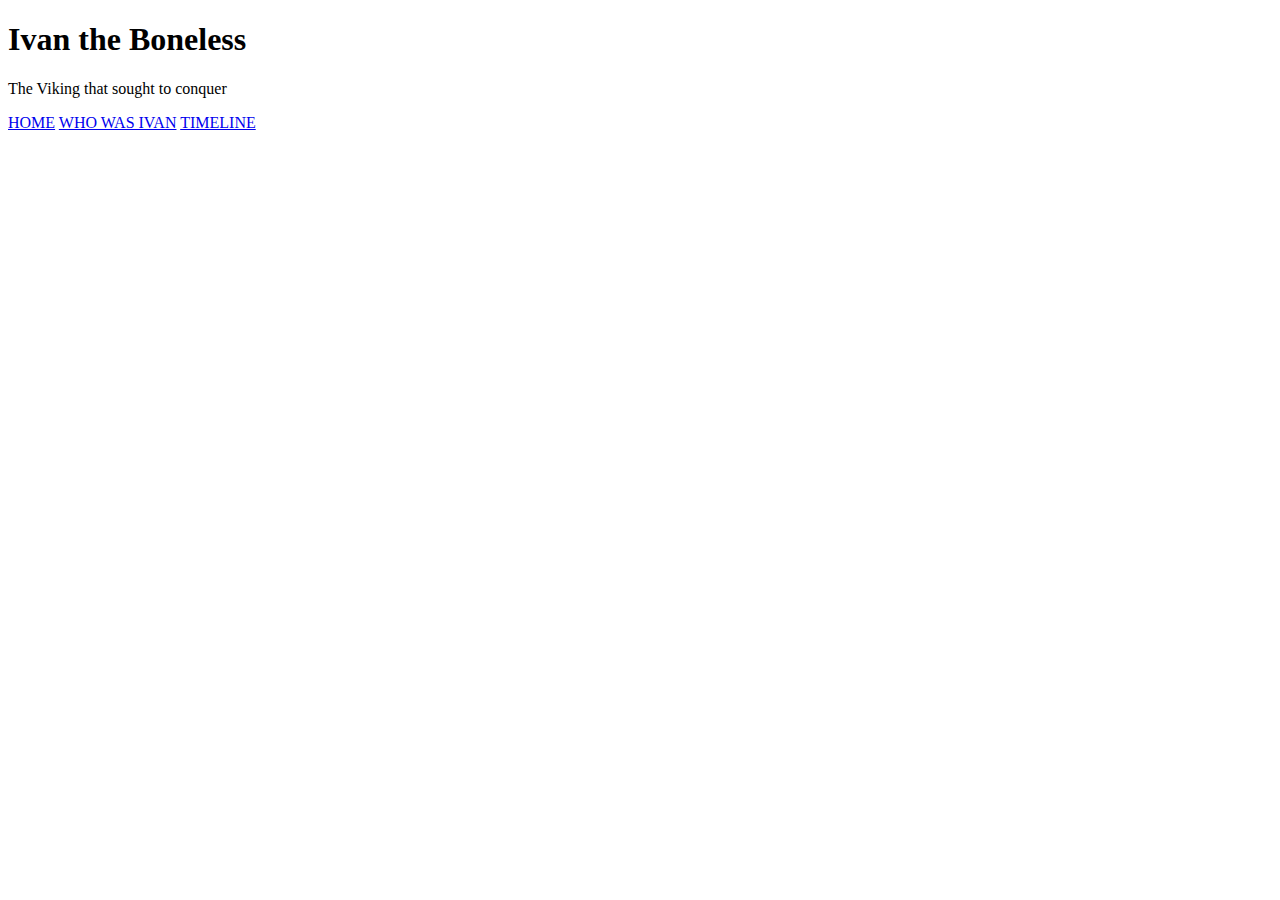
==== HTML/index.HTML @ d2133b31 "adding Header and nav elements" ====
<!DOCTYPE html>
<html lang="en">
<head>
    <meta charset="UTF-8">
    <meta http-equiv="X-UA-Compatible" content="IE=edge">
    <meta name="viewport" content="width=device-width, initial-scale=1.0">
    <title>Ivan the Boneless</title>
</head>
<body>
    <!--Heading and navigation bar-->
    <Header>
        <H1 class="page-header">Ivan the Boneless</H1>
        <p class="page-header">The Viking that sought to conquer</p>
    </Header>
    
    
    <nav class="nav">
    
        <a class=a-nav href="index.HTML" aria-label="Home">HOME</a>
        <a class=a-nav href="bio.HTML" aria-label="Who was Ivan the Boneless">WHO WAS IVAN</a>
        <a class=a-nav href="timeline.HTML" aria-label="Timeline of Ivan's life">TIMELINE</a>
    
    </nav>
</body>
</html>
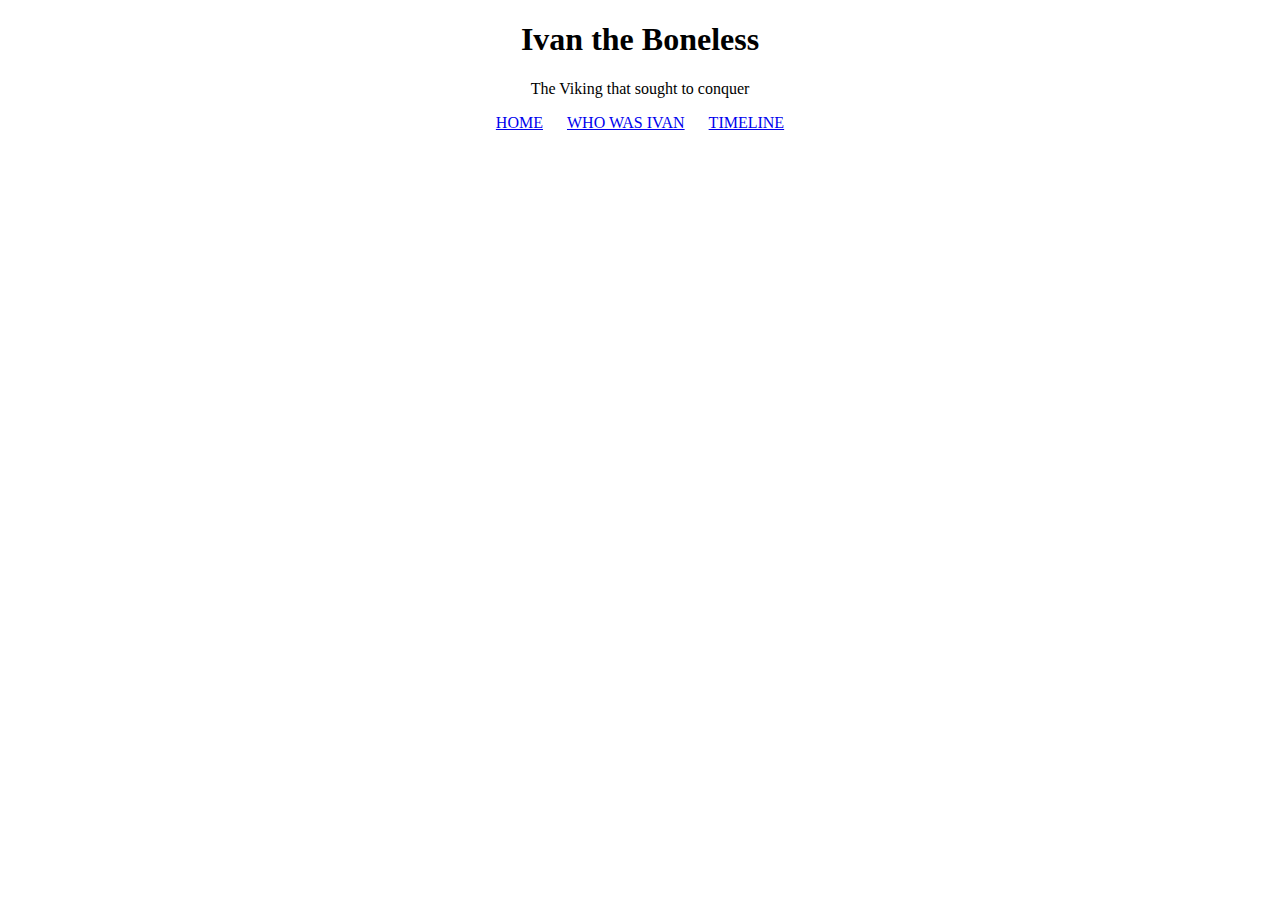
==== commit 7a9e0ede: "added link for css to index.HTML" ====
--- a/HTML/index.HTML
+++ b/HTML/index.HTML
@@ -4,6 +4,7 @@
     <meta charset="UTF-8">
     <meta http-equiv="X-UA-Compatible" content="IE=edge">
     <meta name="viewport" content="width=device-width, initial-scale=1.0">
+    <link rel="stylesheet" href="/assets/style.css">
     <title>Ivan the Boneless</title>
 </head>
 <body>
--- a/assets/style.css
+++ b/assets/style.css
@@ -0,0 +1,12 @@
+.page-header {
+    text-align: center;
+
+}
+
+.nav {
+    text-align: center;
+}
+
+.a-nav {
+    padding: 10px;
+}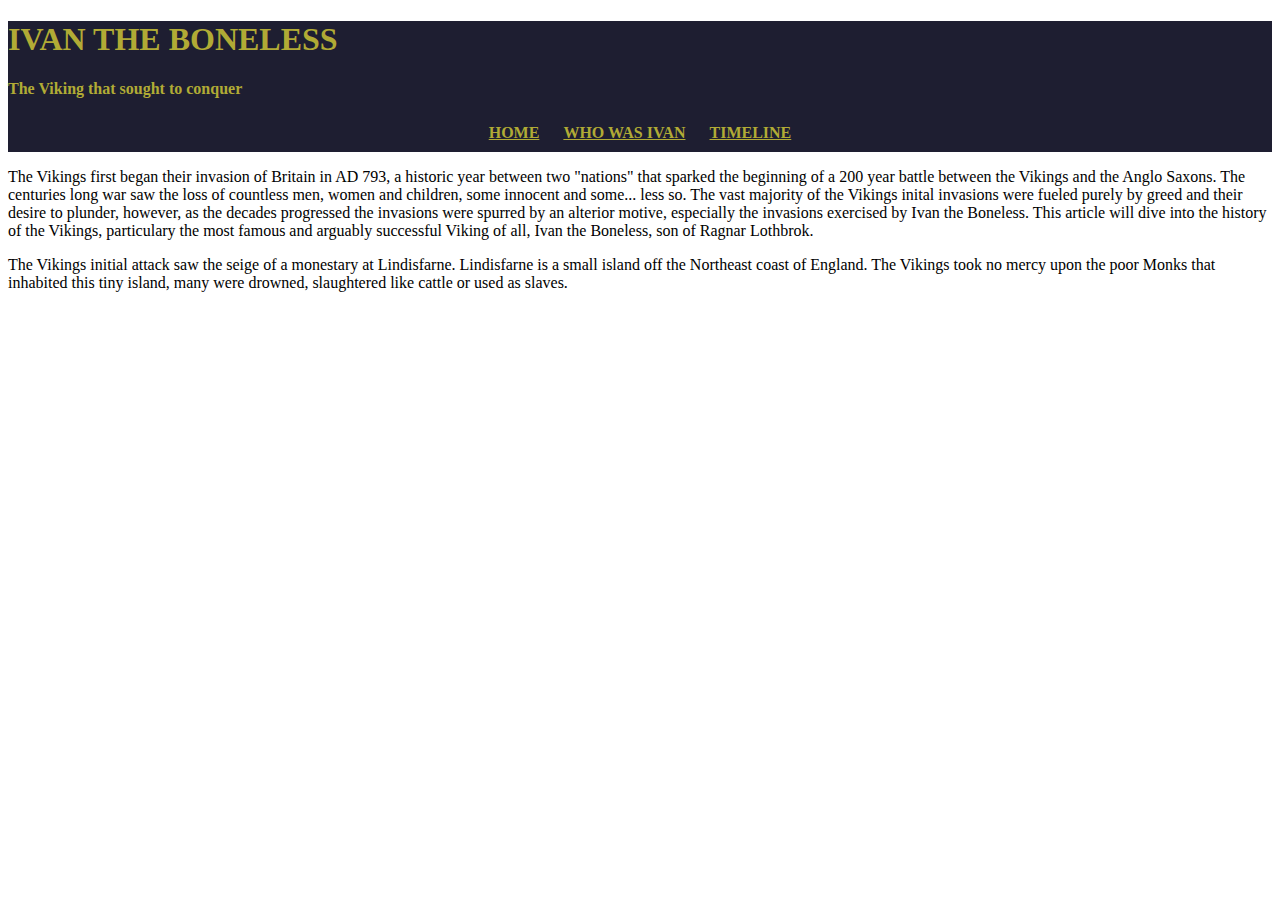
==== commit c1b3efb6: "adding content to homepage" ====
--- a/HTML/index.HTML
+++ b/HTML/index.HTML
@@ -1,26 +1,52 @@
 <!DOCTYPE html>
 <html lang="en">
-<head>
-    <meta charset="UTF-8">
-    <meta http-equiv="X-UA-Compatible" content="IE=edge">
-    <meta name="viewport" content="width=device-width, initial-scale=1.0">
-    <link rel="stylesheet" href="/assets/style.css">
+  <head>
+    <meta charset="UTF-8" />
+    <meta http-equiv="X-UA-Compatible" content="IE=edge" />
+    <meta name="viewport" content="width=device-width, initial-scale=1.0" />
+    <link rel="stylesheet" href="/assets/style.css" />
     <title>Ivan the Boneless</title>
-</head>
-<body>
+  </head>
+  <body>
     <!--Heading and navigation bar-->
-    <Header>
-        <H1 class="page-header">Ivan the Boneless</H1>
-        <p class="page-header">The Viking that sought to conquer</p>
-    </Header>
-    
-    
-    <nav class="nav">
-    
-        <a class=a-nav href="index.HTML" aria-label="Home">HOME</a>
-        <a class=a-nav href="bio.HTML" aria-label="Who was Ivan the Boneless">WHO WAS IVAN</a>
-        <a class=a-nav href="timeline.HTML" aria-label="Timeline of Ivan's life">TIMELINE</a>
-    
-    </nav>
-</body>
-</html>+    <header class="header">
+      <h1 class="header-H1">IVAN THE BONELESS</h1>
+      <p class="header-paragraph">The Viking that sought to conquer</p>
+
+      <nav class="nav">
+        <a class="nav" href="index.HTML" aria-label="Home">HOME</a>
+        <a class="nav" href="bio.HTML" aria-label="Who was Ivan the Boneless"
+          >WHO WAS IVAN</a
+        >
+        <a class="nav" href="timeline.HTML" aria-label="Timeline of Ivan's life"
+          >TIMELINE</a
+        >
+      </nav>
+    </header>
+
+    <section>
+      <p>
+        The Vikings first began their invasion of Britain in AD 793, a historic
+        year between two "nations" that sparked the beginning of a 200 year
+        battle between the Vikings and the Anglo Saxons. The centuries long war
+        saw the loss of countless men, women and children, some innocent and
+        some... less so. 
+        
+        The vast majority of the Vikings inital invasions were
+        fueled purely by greed and their desire to plunder, however, as the
+        decades progressed the invasions were spurred by an alterior motive,
+        especially the invasions exercised by Ivan the Boneless. This article
+        will dive into the history of the Vikings, particulary the most famous
+        and arguably successful Viking of all, Ivan the Boneless, son of Ragnar
+        Lothbrok.
+      </p>
+
+      <p>
+        The Vikings initial attack saw the seige of a monestary at Lindisfarne.
+        Lindisfarne is a small island off the Northeast coast of England. The
+        Vikings took no mercy upon the poor Monks that inhabited this tiny
+        island, many were drowned, slaughtered like cattle or used as slaves.
+      </p>
+    </section>
+  </body>
+</html>
--- a/assets/style.css
+++ b/assets/style.css
@@ -1,12 +1,19 @@
-.page-header {
+.header {
+    background-color: rgb(30, 30, 49);
+    color: rgb(177, 171, 53);
+    font-weight: bold;
+}
+
+.page-heading {
     text-align: center;
-
+    
 }
 
 .nav {
     text-align: center;
+    color: rgb(177,
+        171,
+        53);
+    padding: 10px;
 }
 
-.a-nav {
-    padding: 10px;
-}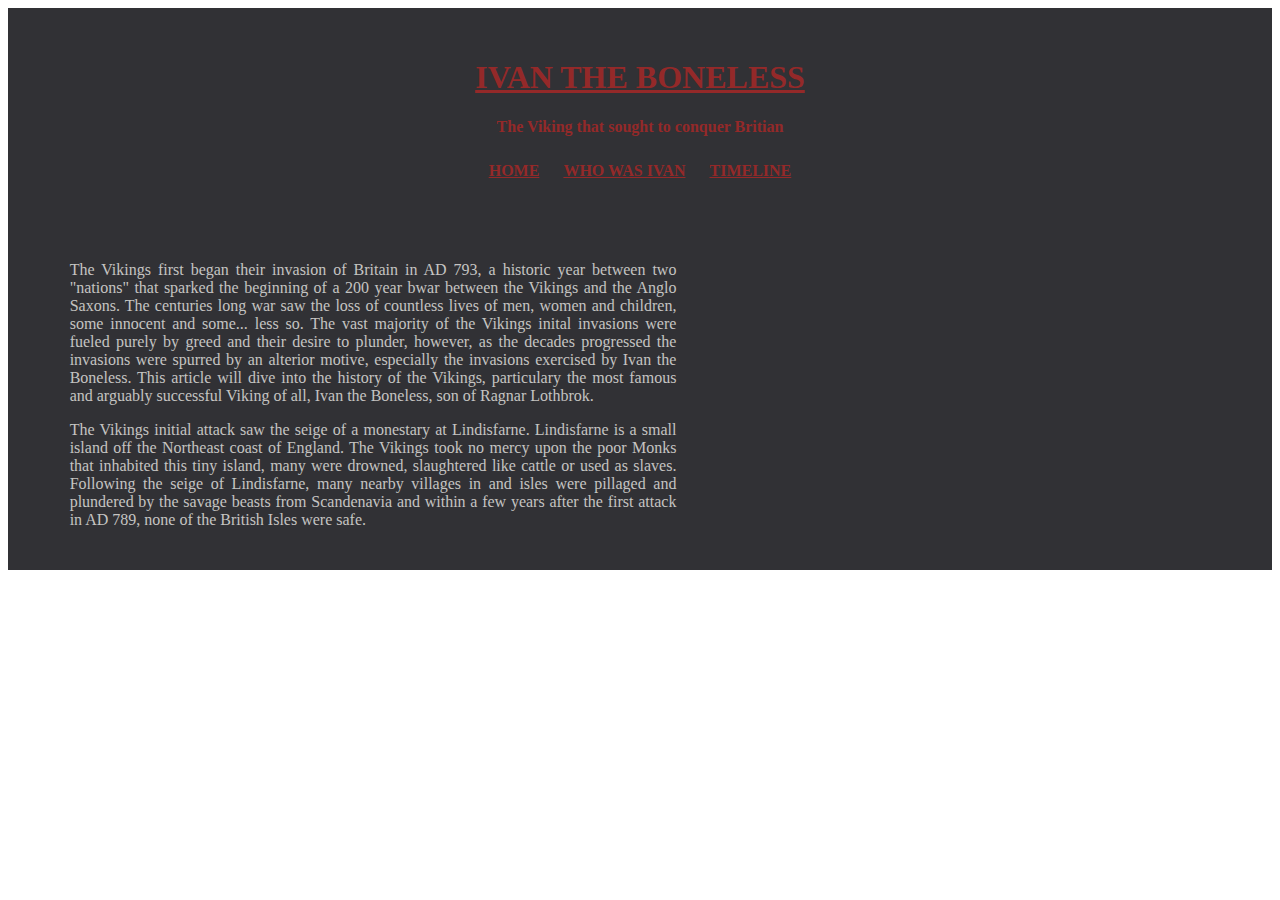
==== commit 926979ee: "formatting content box and colorway, adjusting background and header colorway" ====
--- a/HTML/index.HTML
+++ b/HTML/index.HTML
@@ -11,7 +11,7 @@
     <!--Heading and navigation bar-->
     <header class="header">
       <h1 class="header-H1">IVAN THE BONELESS</h1>
-      <p class="header-paragraph">The Viking that sought to conquer</p>
+      <p class="header-paragraph">The Viking that sought to conquer Britian</p>
 
       <nav class="nav">
         <a class="nav" href="index.HTML" aria-label="Home">HOME</a>
@@ -24,13 +24,14 @@
       </nav>
     </header>
 
-    <section>
-      <p>
+    <section class="background-color section-formatting">
+
+      <p class="half-width-column content-box">
         The Vikings first began their invasion of Britain in AD 793, a historic
         year between two "nations" that sparked the beginning of a 200 year
-        battle between the Vikings and the Anglo Saxons. The centuries long war
-        saw the loss of countless men, women and children, some innocent and
-        some... less so. 
+        bwar between the Vikings and the Anglo Saxons. The centuries long war
+        saw the loss of countless lives of men, women and children, some innocent and
+        some... less so.
         
         The vast majority of the Vikings inital invasions were
         fueled purely by greed and their desire to plunder, however, as the
@@ -39,14 +40,23 @@
         will dive into the history of the Vikings, particulary the most famous
         and arguably successful Viking of all, Ivan the Boneless, son of Ragnar
         Lothbrok.
-      </p>
-
-      <p>
+      </p>   
+      
+      <p class="half-width-column content-box">
         The Vikings initial attack saw the seige of a monestary at Lindisfarne.
         Lindisfarne is a small island off the Northeast coast of England. The
         Vikings took no mercy upon the poor Monks that inhabited this tiny
         island, many were drowned, slaughtered like cattle or used as slaves.
+
+        Following the seige of Lindisfarne, many nearby villages in and isles 
+        were pillaged and plundered by the savage beasts from Scandenavia and 
+        within a few years after the first attack in AD 789, none of the British 
+        Isles were safe.
       </p>
+
+      
     </section>
+
+
   </body>
 </html>
--- a/assets/style.css
+++ b/assets/style.css
@@ -1,19 +1,41 @@
 .header {
-    background-color: rgb(30, 30, 49);
-    color: rgb(177, 171, 53);
+    background-color: rgb(49, 49, 53);
+    color: rgb(148, 41, 41);
     font-weight: bold;
+    padding: 30px
+    
 }
 
-.page-heading {
+.header-H1 {
     text-align: center;
-    
+    text-decoration: underline;
+}
+
+.header-paragraph {
+    text-align: center
 }
 
 .nav {
     text-align: center;
-    color: rgb(177,
-        171,
-        53);
+    color: rgb(148, 41, 41);
     padding: 10px;
 }
 
+.section-formatting {
+    padding:2%
+}
+
+.half-width-column {
+    width: 50%;
+}
+
+.content-box {
+    margin-left: 3%;
+    text-align: justify
+}
+
+
+.background-color {
+    background-color: rgb(49, 49, 53);
+    color: rgb(197, 196, 194);
+}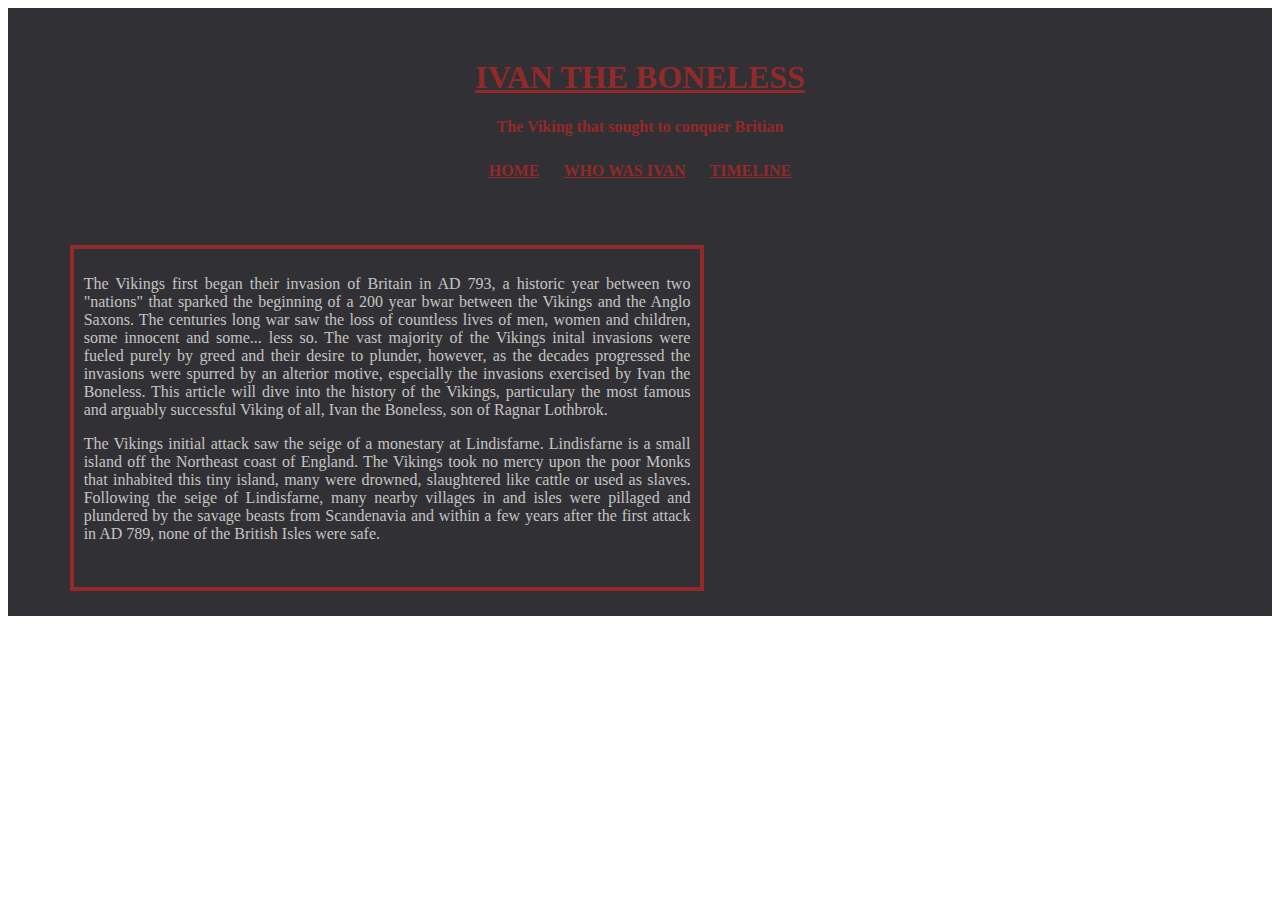
==== commit 60a7d241: "creating inline box for content about vikings and adding red broder" ====
--- a/HTML/index.HTML
+++ b/HTML/index.HTML
@@ -26,7 +26,9 @@
 
     <section class="background-color section-formatting">
 
-      <p class="half-width-column content-box">
+      <div class="content-box">
+
+        <p>
         The Vikings first began their invasion of Britain in AD 793, a historic
         year between two "nations" that sparked the beginning of a 200 year
         bwar between the Vikings and the Anglo Saxons. The centuries long war
@@ -40,9 +42,9 @@
         will dive into the history of the Vikings, particulary the most famous
         and arguably successful Viking of all, Ivan the Boneless, son of Ragnar
         Lothbrok.
-      </p>   
+        </p>   
       
-      <p class="half-width-column content-box">
+        <p>
         The Vikings initial attack saw the seige of a monestary at Lindisfarne.
         Lindisfarne is a small island off the Northeast coast of England. The
         Vikings took no mercy upon the poor Monks that inhabited this tiny
@@ -52,8 +54,11 @@
         were pillaged and plundered by the savage beasts from Scandenavia and 
         within a few years after the first attack in AD 789, none of the British 
         Isles were safe.
-      </p>
+        </p>
 
+        <img src="" alt="">
+        
+      </div>
       
     </section>
 
--- a/assets/style.css
+++ b/assets/style.css
@@ -1,3 +1,5 @@
+/***** HEADER *****/
+
 .header {
     background-color: rgb(49, 49, 53);
     color: rgb(148, 41, 41);
@@ -21,17 +23,23 @@
     padding: 10px;
 }
 
+
+
+
+/****** PARAGRAPH CONTENT ******/
+
 .section-formatting {
-    padding:2%
+    padding:2%;
 }
 
-.half-width-column {
-    width: 50%;
-}
 
 .content-box {
     margin-left: 3%;
-    text-align: justify
+    border: 4px solid rgb(148, 41, 41);
+    padding: 10px;
+    text-align: justify;
+    display: inline-block;
+    width: 50%
 }
 
 
